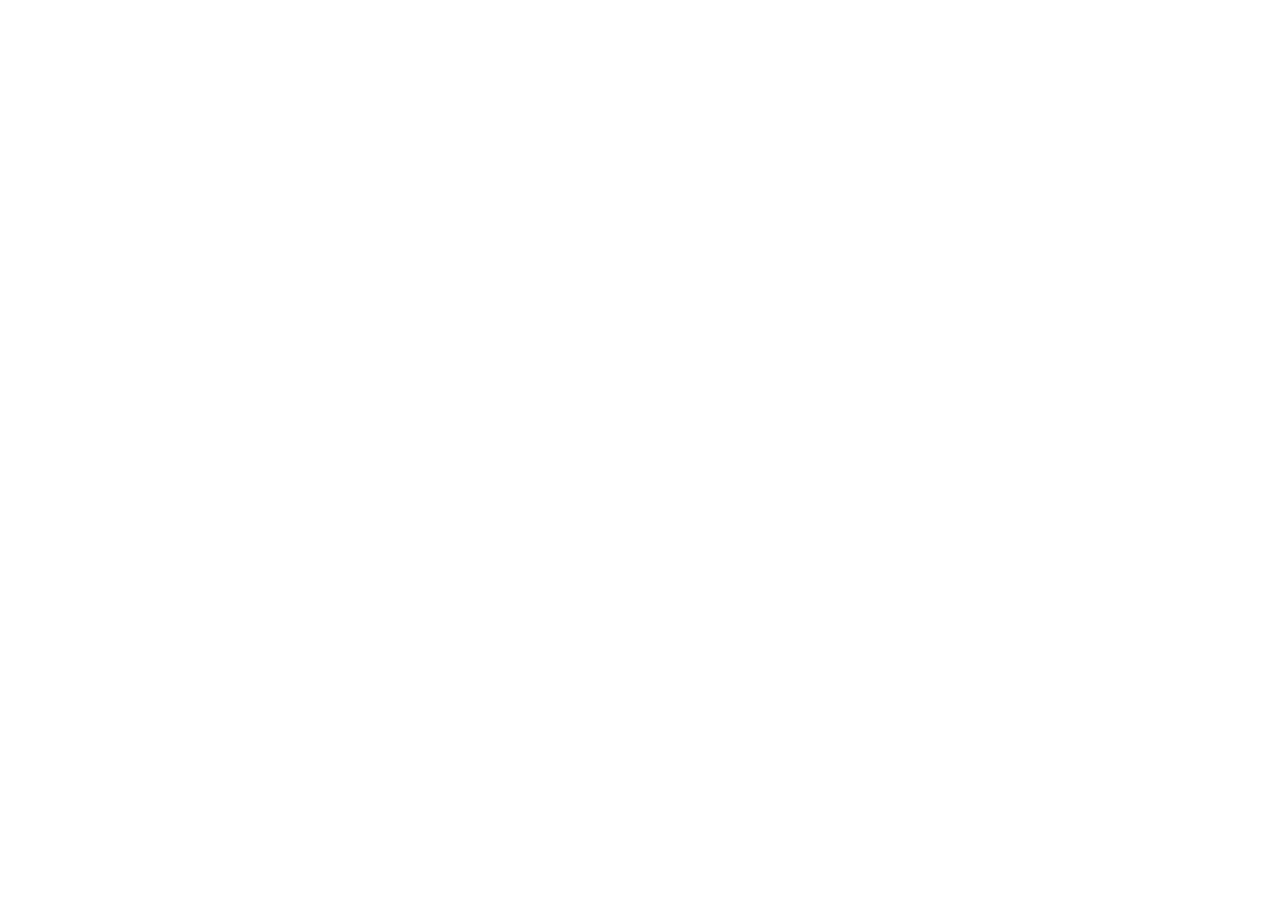
==== pkm.html @ 723b5ccc "Create pkm.html" ====
<!DOCTYPE html>
<html lang="en">
<head>
    <meta charset="UTF-8">
    <meta name="viewport" content="width=device-width, initial-scale=1.0">
    <title>pkm - Discord bot</title>
</head>
<body>
    
</body>
</html>
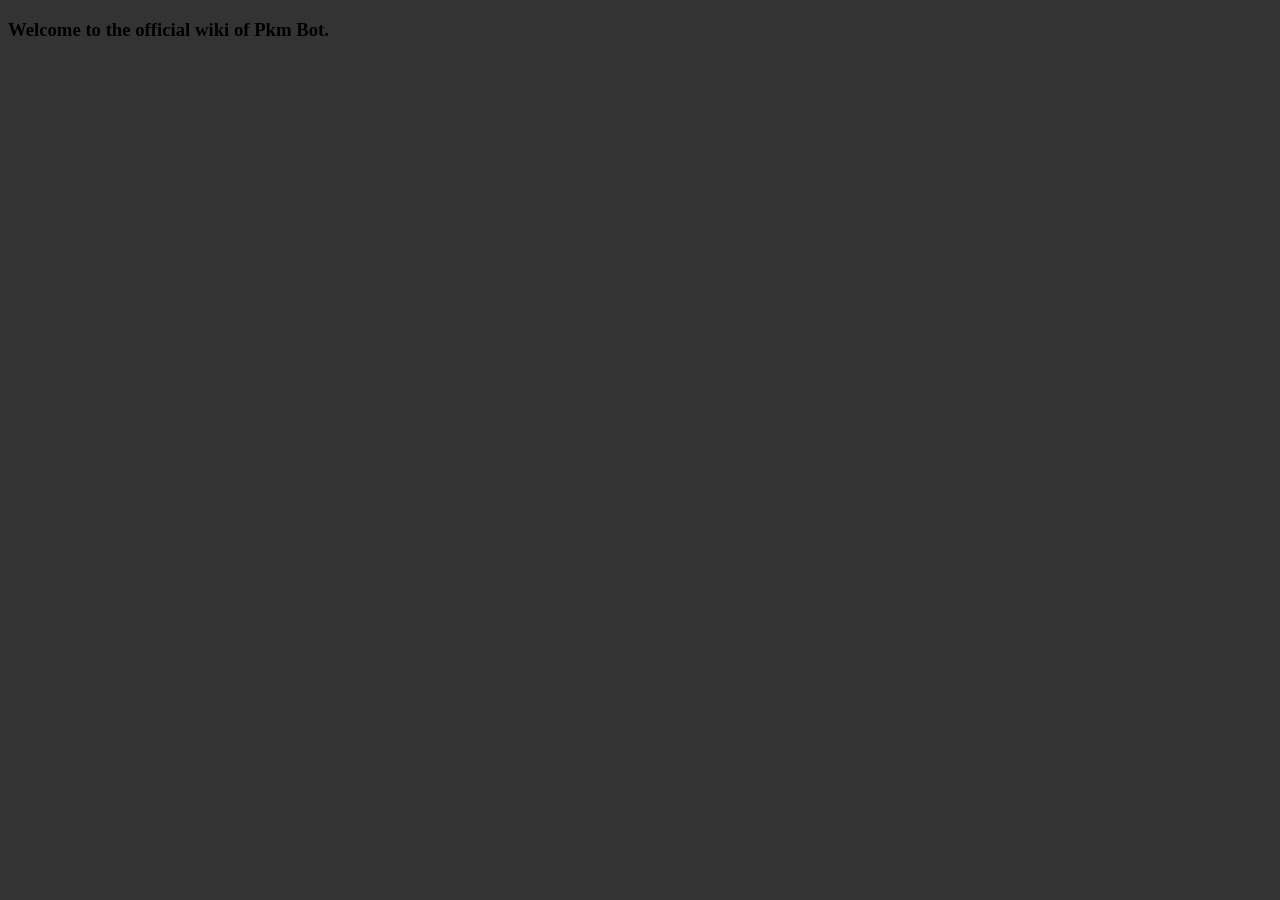
==== commit ec3f0f89: "." ====
--- a/pkm.html
+++ b/pkm.html
@@ -4,8 +4,10 @@
     <meta charset="UTF-8">
     <meta name="viewport" content="width=device-width, initial-scale=1.0">
     <title>pkm - Discord bot</title>
+    <link rel="stylesheet" href="/style.css">
 </head>
 <body>
-    
+    <h3>Welcome to the official wiki of Pkm Bot.</h3>
+    <p></p>
 </body>
 </html>
--- a/style.css
+++ b/style.css
@@ -0,0 +1,3 @@
+body {
+    background-color: #333;
+}
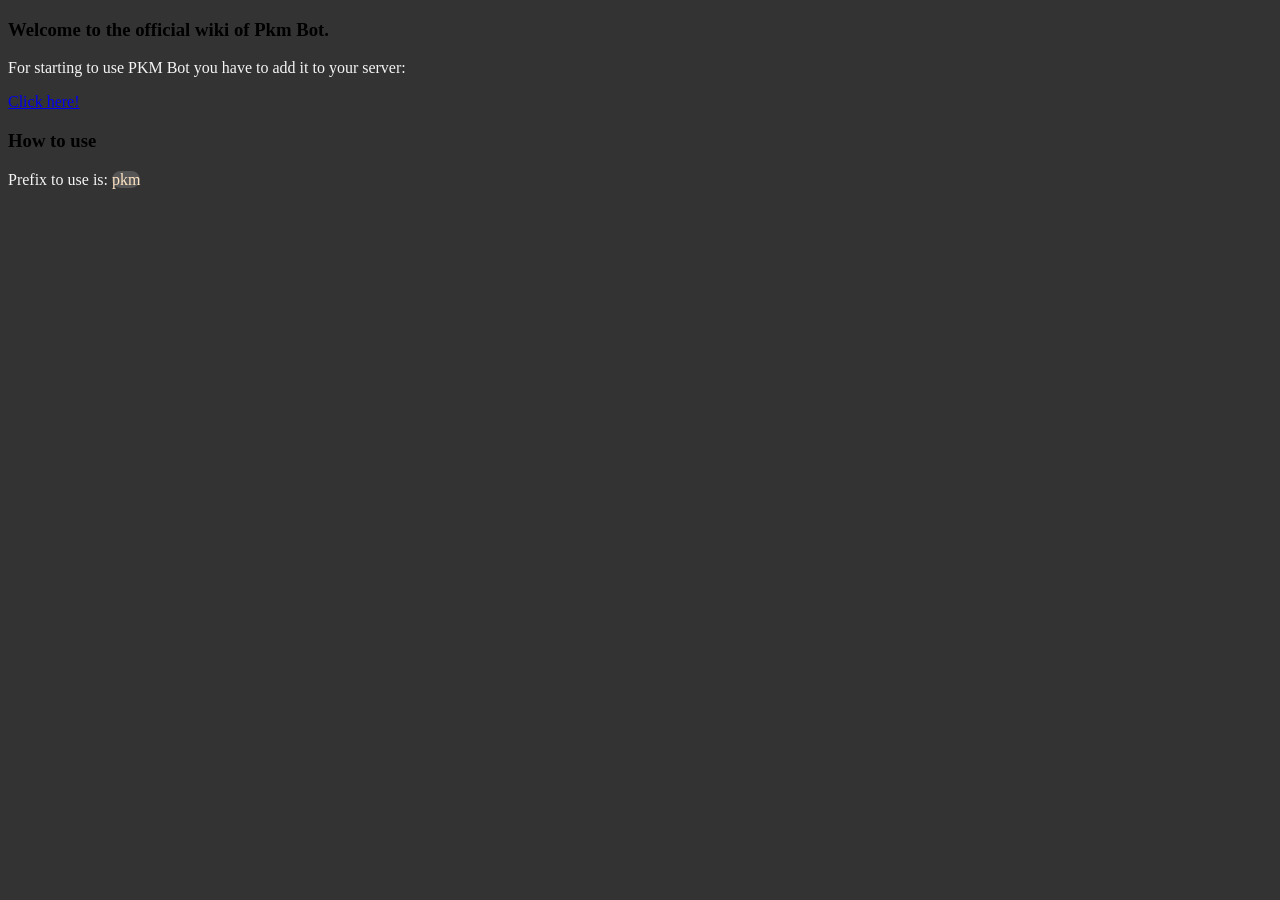
==== commit da1e7473: "view added" ====
--- a/pkm.html
+++ b/pkm.html
@@ -8,6 +8,9 @@
 </head>
 <body>
     <h3>Welcome to the official wiki of Pkm Bot.</h3>
-    <p></p>
+    <p>For starting to use PKM Bot you have to add it to your server:</p>
+    <p><a href="https://discord.com/oauth2/authorize?client_id=1530265992180273384&permissions=4503876652878913&integration_type=0&scope=bot">Click here!</a></p>
+    <section><h3>How to use</h3></section>
+    <p style="display:inline">Prefix to use is: <p style="display:inline" class="view">pkm</p></p>
 </body>
 </html>
--- a/style.css
+++ b/style.css
@@ -1,3 +1,15 @@
 body {
     background-color: #333;
+}
+h2 {
+    color:whitesmoke;
+}
+p {
+    color:whitesmoke;
+}
+
+.view {
+    background-color: #555;
+    color:bisque;
+    border-radius: 15px;
 }
